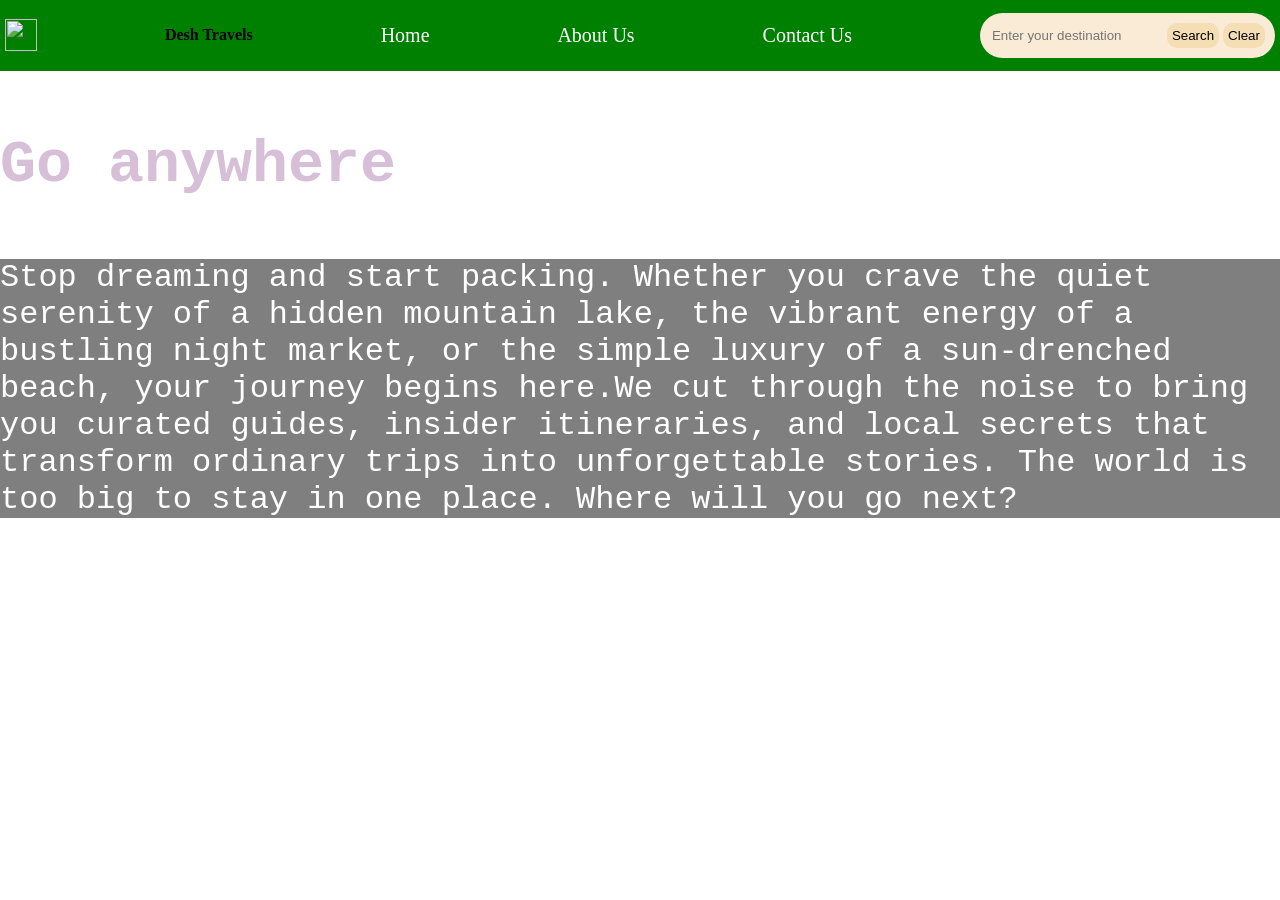
==== index.html @ db8fd8e3 "change home file to index" ====
<!DOCTYPE html>
<html lang="en">

<head>
    <meta charset="UTF-8">
    <meta name="viewport" content="width=device-width, initial-scale=1.0">
    <title>Desh Travels</title>
    <link rel="stylesheet" href="./travel_recommendation.css">
</head>

<body>

    <nav id="nav-bar">
        <img src="https://c8.alamy.com/zooms/9/67801cd739234b258248ff9d687066cf/2bnmr5w.jpg" width="32" height="32">
        <h4>Desh Travels</h4>
        <a href="./travel_recommendation.html">Home</a>
        <a href="./about.html">About Us</a>
        <a href="./contact.html">Contact Us</a>
        <div id="searchbox">
            <input id='searchstr' type="search" placeholder="Enter your destination">
            <button id="search_btn">Search</button>
            <button id="clr_btn">Clear</button>
        </div>
    </nav>
    <div id="home">
        <p id="title"> Go anywhere </p>
        <p id="intro">
            Stop dreaming and start packing. Whether you crave the quiet serenity of a hidden mountain lake, the vibrant
            energy of a bustling night market, or the simple luxury of a sun-drenched beach, your journey begins here.We
            cut through the noise to bring you curated guides, insider itineraries, and local secrets that transform
            ordinary trips into unforgettable stories. The world is too big to stay in one place. Where will you go
            next?
        </p>
    </div>
    <div id="search_res"></div>

    <script src="./travel_recommendation.js"></script>
</body>

</html>
---- travel_recommendation.css ----
#nav-bar {
    display: flex;
    justify-content: space-between;
    align-items: center;
    background-color: green;
    padding: 5px;
}

#searchbox {
    background-color: antiquewhite;
    padding: 10px;
    border-radius: 50px;
}

#title {
    font-family: 'Courier New', Courier, monospace;
    font-size: 60px;
    font-weight: bolder;
    color: thistle;
}

#intro {
    font-family: 'Courier New', Courier, monospace;
    font-size: 32px;
    color: white;
    background-color: rgb(0, 0, 0, 50%);
}

#team {
    display: flex;
    align-items: center;
    justify-content: space-between;
    padding: 10px;
    color: white;
    background-color: rgb(0, 0, 0, 50%);

}

#container {
    display: flex;
    justify-content: space-between;
    padding: 50px;
}

#input {
    color: white;
    background-color: rgb(0, 0, 0, 50%);
}

#search_res {
    display: flex;
}

input {
    border: none;
    background-color: transparent;
}

button {
    padding: 5px;
    border-radius: 10px;
    border: none;
    background-color: wheat;
}

a {
    color: white;
    font-size: 20px;
    text-decoration: none;
}

body {
    margin: 0px;
    background-image: url('./bkgrnd.png');
    background-size: cover;
    background-attachment: fixed;
    background-repeat: no-repeat;
}
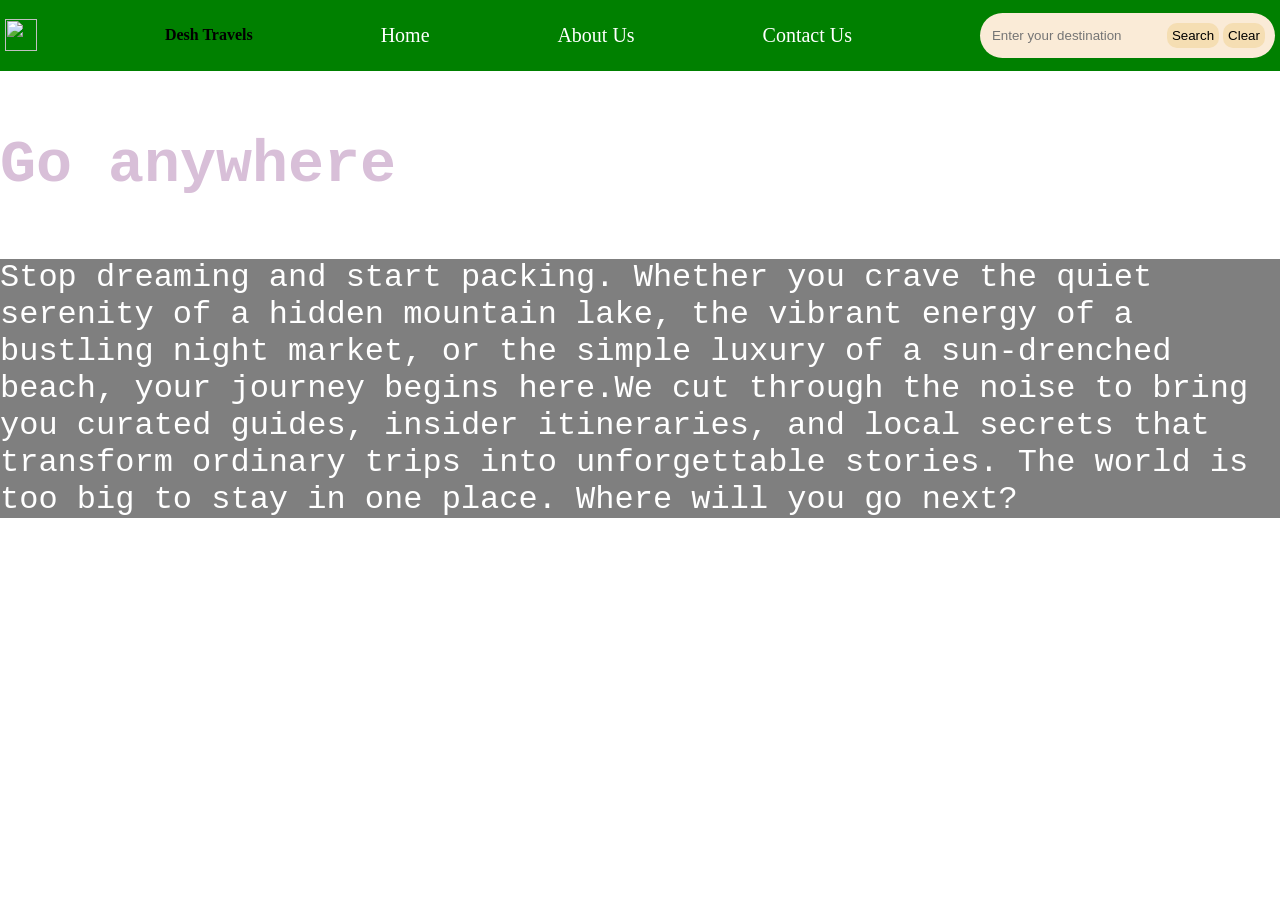
==== commit bdd9bbaf: "missed ref fixed" ====
--- a/index.html
+++ b/index.html
@@ -13,7 +13,7 @@
     <nav id="nav-bar">
         <img src="https://c8.alamy.com/zooms/9/67801cd739234b258248ff9d687066cf/2bnmr5w.jpg" width="32" height="32">
         <h4>Desh Travels</h4>
-        <a href="./travel_recommendation.html">Home</a>
+        <a href="./index.html">Home</a>
         <a href="./about.html">About Us</a>
         <a href="./contact.html">Contact Us</a>
         <div id="searchbox">
